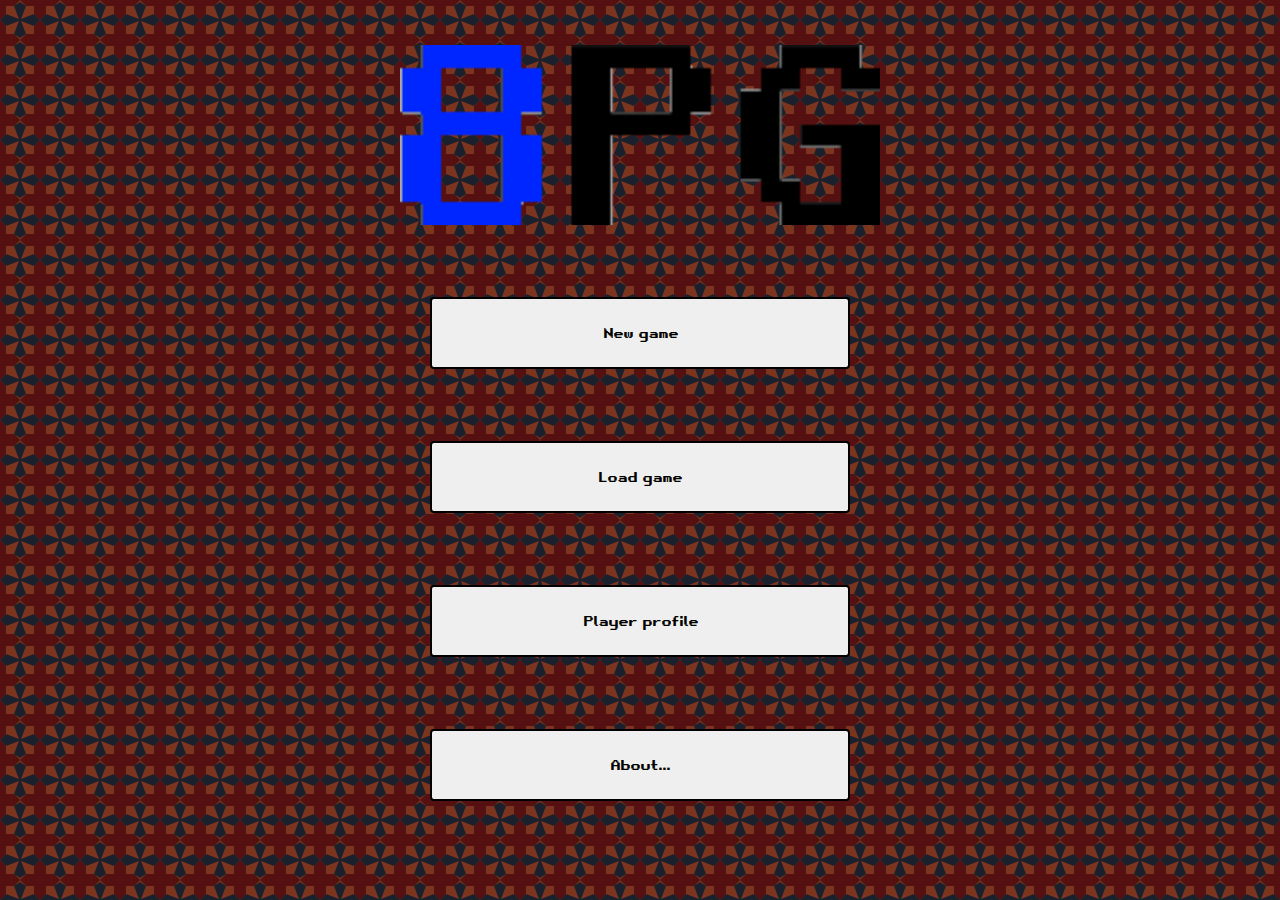
==== index.html @ e398733c "Add files via upload" ====
<!DOCTYPE html>
<html lang="en">
<head>
    <meta charset="UTF-8">
    <meta http-equiv="X-UA-Compatible" content="IE=edge">
    <meta name="viewport" content="width=device-width, initial-scale=1.0">
    <title>RPG</title>
    <link rel="stylesheet" type="text/css" href="css/style.css">
    <link rel="stylesheet" type="text/css" href="dep/animate.css/animate.min.css">
    <script src="dep/jquery/jquery-3.5.1.min.js"></script>
    <script src="dep/sweetalert2/sweetalert2@10.js"></script>
</head>
<body>
    <div id='main-menu' class='menu-screen animate__animated animate__fadeIn animate__faster'>
        <img id='game-logo' src='res/img/logo.png' alt='game-logo'>
        <div>
            <button class='main-button' id='new-game-button'>New game</button>
            <button class='main-button' id='load-game-button'>Load game</button>
            <button class='main-button' id='player-profile-button'>Player profile</button>
            <button class='main-button' id='about-button'>About...</button>
        </div>
    </div>

    <div id='new-game-screen' class='menu-screen animate__animated animate__fadeIn animate__faster'>
        <p class='main-title'>New game</p>
        <div class='content-box'>
            <div id='game-players'>
                <div class='player-box'>
                    <p class='player-name'>&nbsp;</p>
                </div>
                <div class='player-box'>
                    <p class='player-name'>&nbsp;AI</p>
                </div>
            </div>

            <div id='default-parameters'>
                <input id='default-parameters-check' type='checkbox' name='default-parameters' checked='checked'>
                <label for='default-parameters-check'>&nbsp;Play with default values</label>
            </div>

            <div id='extra-parameters' style='display:none;'>
                <div id='custom-parameters'>
                    <img class='info-icon' src='res/img/info.png' alt='info' height='20px'>
                    <label for='resources'>Resources</label>
                    <input class='parameter-slider' name='resources' type='range' min='-20' max='20' step='10' value='0'>
                    <label class='parameter-value' for='resources'>0%</label>
                    <img class='info-icon' src='res/img/info.png' alt='info' height='20px'>
                    <label for='resources'>Health</label>
                    <input class='parameter-slider' name='resources' type='range' min='-20' max='20' step='10' value='0'>
                    <label class='parameter-value' for='resources'>0%</label>
                </div>
                <hr class='divisory-line'>
                <div class='checked-parameter'>
                    <div style='display:flex;justify-content:left;align-items:center;'>
                        <input type='checkbox' id='technologies-developed'>
                        <label for='technologies-developed'>Technologies developed</label>
                    </div>
                    <img class='info-icon' src='res/img/info.png' alt='info' height='20px'>
                </div>
                <div class='checked-parameter'>
                    <div style='display:flex;justify-content:left;align-items:center;'>
                        <input type='checkbox' id='initial-reinforcements'>
                        <label for='initial-reinforcements'>Initial reinforcements</label>
                    </div>
                    <img class='info-icon' src='res/img/info.png' alt='info' height='20px'>
                </div>
            </div>
        </div>
        <div class='button-group'>
            <button class='back'>Back</button>
            <button id='new-file'>New file</button>
        </div>
    </div>

    <div id='load-game-screen' class='menu-screen animate__animated animate__fadeIn animate__faster'>
        <p class='main-title'>Load game</p>
        <div class='button-group'>
            <button class='back'>Back</button>
            <button id='load-file'>Load file</button>
        </div>
    </div>

    <div id='player-profile-screen' class='menu-screen animate__animated animate__fadeIn animate__faster'>
        <div class='content-box'>
            
        </div>
        <div class='button-group'>
            <button class='back'>Back</button>
            <button id='save-profile'>Save</button>
        </div>
    </div>

    <div id='about-screen' class='menu-screen animate__animated animate__fadeIn animate__faster'>
        <div class='content-box'>
            
        </div>
        <div class='button-group'>
            <button class='back'>Back</button>
        </div>
    </div>
</body>
<script type="text/javascript" src='js/index.js'></script>
<script type="text/javascript" src='js/game.js'></script>
</html>
---- css/style.css ----
/* Variables globales */

@font-face {
    font-family: 'Retro-Gaming';
    src: url(../res/font/Retro-Gaming.ttf);
}

* {
    font-family: 'Retro-Gaming';
}

body {
    min-width: 350px;
    max-width: 600px;
    margin: 0 auto 0 auto;
    background: url(../res/img/back.png);
}

input[type='checkbox'] {
    margin-left: 0;
}

/* Variables para index.html */

.content-box, .button-group button, .main-button {
    border: 2px solid black;
    border-radius: 4px;
}

.content-box {
    font-size: small;
    display: flex;
    flex-direction: column;
    background-color: white;
    margin: 0 5% 0 5%;
}

.main-title {
    color: white;
    font-size: x-large;
    margin: 5% auto 5% auto;
}

.save-entry {
    background-color: white;
    display: block;
    border: solid black 1px;
    border-radius: 3px;
    margin: 0 5% 2.5% 5%;
}

.save-entry:hover {
    background-color: thistle;
    -webkit-transition: all 0.5s ease;
    -moz-transition: all 0.5s ease;
    -o-transition: all 0.5s ease;
    transition: all 0.5s ease;
}

.button-group {
    display: flex;
    justify-content: center;
}

.button-group button {
    margin: 5% 5% 0 5%;
    width: 35%;
    height: 5vh;
}

.main-button {
    display: block;
    width: 70%;
    margin: 8vh 15% 8vh 15%;
    height: 8vh;
}

.main-button:hover, .back:hover, #new-file:hover, #load-file:hover, #save-profile:hover {
    background-color: lightslategray;
    -webkit-transition: all 0.5s ease;
    -moz-transition: all 0.5s ease;
    -o-transition: all 0.5s ease;
    transition: all 0.5s ease;
}

.delete-entry {
    background-color: white;
    color: red;
    border: none;
}

.menu-screen {
    background: transparent;
    display: flex;
    flex-direction: column;
    height: 100vh;
}

.player-box {
    border-top: 1px solid black;
    border-bottom: 1px solid black;
}

.checked-parameter, #default-parameters {
    display: flex;
    justify-content: space-between;
    align-items: center;
    margin: 2% 2% 2% 2%;
}

.parameter-value {
    text-align: center;
}

.divisory-line {
    border: 0.5px solid black;
    margin: 3% 0 3% 0;
}

#game-logo {
    width: 80%;
    height: 20%;
    margin: 5vh 10% 0 10%;
}

#default-parameters {
    justify-content: center;
    margin-bottom: 4%;
}

#custom-parameters {
    display: grid;
    grid-template-columns: 8% 37% 35% 20%;
    row-gap: 3px;
    align-items: center;
    padding: 2% 2% 0 2%;
}

#extra-parameters, #game-players {
    border: 1px solid black;
    border-radius: 4px;
    margin: 4%;
}

#extra-parameters, #default-parameters {
    margin-top: 0;
}

/* Variables para game.html */

.switch {
    font-size: 1em;
    padding: 1.5%;
    width: 50%;
    background-color: white;
    border: none;
    -webkit-transition: all 0.5s ease;
    -moz-transition: all 0.5s ease;
    -o-transition: all 0.5s ease;
    transition: all 0.5s ease;
}

.status-box {
    font-size: 0.8em;
    display: flex;
    justify-content: space-evenly;
    align-items: center;
    width: 33%;
}

.status-box div p {
    margin: 0;
}

.board-tile {
    background-image: url('../res/img/grass.png');
    background-size: cover;
    margin: 0;
}

.board-image{
    box-sizing: border-box;
    width: 100%;
    height: 100%;
}

.insight-box {
    display: flex;
    justify-content: flex-start;
    align-items: center;
    width: 100%;
}

.insight-icon {
    width: 15%;
    height: 90%;
}

.insight-box p {
    margin: 0;
    font-size: 0.9em;
}

.action-button {
    width: 100%;
    height: 50%;
    background-color: thistle;
}

.summary-icon {
    width: 30%;
    height: 65%;
}

.swal2-confirm.swal2-styled, .swal2-deny.swal2-styled, .swal2-cancel.swal2-styled {
    width: 100%;
}

.swal2-input {
    text-align: center;
    margin-bottom: 0;
}

#menu {
    background-color: thistle;
}

#screen-switch, #events-bar, #status-bar, #insight, #game-buttons, #insight-2, #game-buttons-2, #crafting-info {
    display: flex;
    justify-content: space-between;
    background-color: white;
    border: solid black 1px;
    border-radius: 4px;
}

/* #upper-bar {
    position: fixed;
    top: 0;
    width: 100%;
} */

#status-mana {
    border-left: 2px black solid;
    border-right: 2px black solid;
}

#events-bar {
    min-height: 50px;
}

#events-list {
    width: 66.15%;
    border-right: 2px black solid;
    padding-left: 2px;
    resize: vertical;
    min-height: 51px;
    max-height: 170px;
}

#end-turn {
    width: 33.3%;
    height: 100%;
    min-height: 57px;
}

#board-screen {
    padding-top: 5%;
    background-image: url('../res/img/background-game.png');
    background-size: cover;
}

#board {
    display: grid;
    width: 90%;
    max-width: 500px;
    margin: 0 auto 5% auto;
    grid-template-columns: 1fr 1fr 1fr;
}

#lower-bar, #lowest-bar, #crafting-cost {
    display: flex;
    justify-content: center;
}

/* #lowest-bar, #lower-bar {
    position: fixed;
    bottom: 0;
    width: 100%;
} */

#insight, #insight-2 {
    background-size: cover;
    flex-direction: column;
    width: 65%;
}

#title-box, #crafting-cost {
    display: flex;
    justify-content: space-between;
    align-items: center;
}

#title {
    margin: 2%;
    width: 100%;
}

#stamina-score {
    font-size: 0.9em;
    margin: 0;
    margin-right: 2%;
}

#powerups-list {
    margin: 2% 2%;
    width: 60%;
}

#powerups-cast {
    height: 70%;
    width: 25%;
    background-color: thistle;
}

#game-buttons, #game-buttons-2 {
    display: inline;
    width: 35%;
}

#reinforcements-list {
    width: 70%;
}

#upgrade-screen {
    display: none;
}

#crafting-list {
    -webkit-appearance: menulist-textfield;
    border: 1px solid black;
    border-radius: 4px;
    font-size: 1.05em;
    width: 100%;
    padding: 1.5%;
}

#crafting-description {
    display: flex;
    flex-direction: column;
    width: 60%;
}

#crafting-description-p {
    margin: 5%;
    font-size: 0.8em;
    height: 75%;
}

#crafting-summary-unit {
    display: flex;
    justify-content: space-evenly;
    align-items: center;
    height: 25%;
    border-top: 1px solid black;
    box-sizing: border-box;
}

#crafting-summary-unit p {
    font-size: 0.9em;
    margin: 0;
}

#crafting-data {
    display: flex;
    flex-direction: column;
    align-items: center;
    width: 40%;
    border-left: 1px solid black;
}

#crafting-data button {
    width: 90%;
    height: 20%;
    margin-bottom: 5%;
}

#crafting-portrait {
    width: 80%;
    height: 55%;
    margin-top: 5%;
}

#crafting-cost {
    font-size: 0.9em;
    justify-content: center;
    height: 25%;
}

#crafting-cost img {
    width: 20%;
    height: 60%;
}

/* @media screen and (max-width: 480px) {
    #crafting-list {

    }
} */
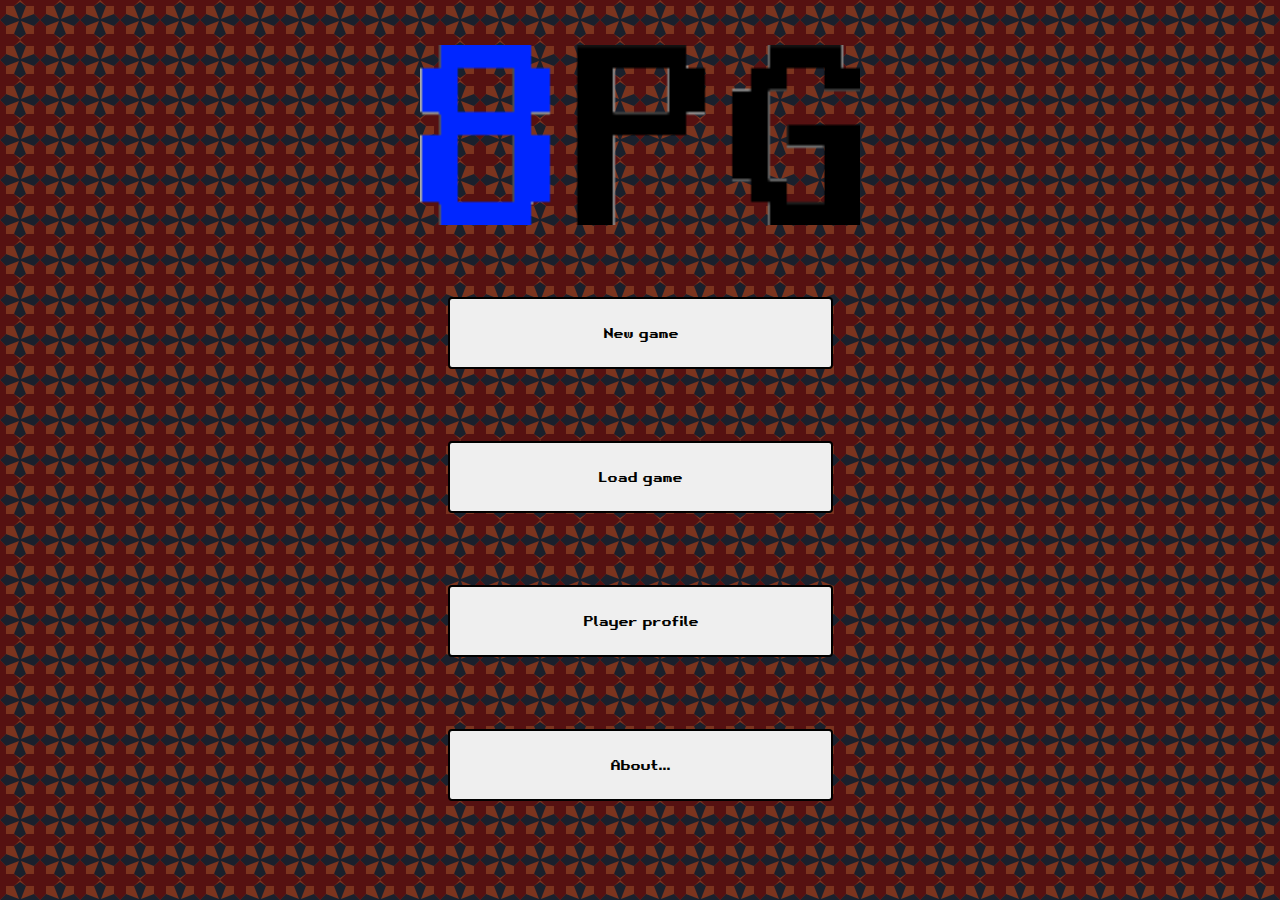
==== commit 4ce5184b: "Alpha v0.2 - Mejor modularización - Perfiles, guardado y cargado - Opciones personalizadas de partid" ====
--- a/index.html
+++ b/index.html
@@ -4,8 +4,8 @@
     <meta charset="UTF-8">
     <meta http-equiv="X-UA-Compatible" content="IE=edge">
     <meta name="viewport" content="width=device-width, initial-scale=1.0">
-    <title>RPG</title>
-    <link rel="stylesheet" type="text/css" href="css/style.css">
+    <title>8PG</title>
+    <link rel="stylesheet" type="text/css" href="css/index.css">
     <link rel="stylesheet" type="text/css" href="dep/animate.css/animate.min.css">
     <script src="dep/jquery/jquery-3.5.1.min.js"></script>
     <script src="dep/sweetalert2/sweetalert2@10.js"></script>
@@ -26,10 +26,18 @@
         <div class='content-box'>
             <div id='game-players'>
                 <div class='player-box'>
-                    <p class='player-name'>&nbsp;</p>
+                    <p class='player-name' style='color:red'>&nbsp;No profile created</p>
+                    <select id='player-bonus'>
+                        <option>No bonus</option>
+                    </select>
                 </div>
                 <div class='player-box'>
                     <p class='player-name'>&nbsp;AI</p>
+                    <select id='ai-difficulty'>
+                        <option>Easy</option>
+                        <option>Medium</option>
+                        <option>Hard</option>
+                    </select>
                 </div>
             </div>
 
@@ -37,32 +45,64 @@
                 <input id='default-parameters-check' type='checkbox' name='default-parameters' checked='checked'>
                 <label for='default-parameters-check'>&nbsp;Play with default values</label>
             </div>
-
+            
             <div id='extra-parameters' style='display:none;'>
+                <div id='victory-modes'>
+                    <div id='victory-main'>
+                        <label>Victory mode:</label>
+                        <select id='victory-list'>
+                            <option>Conquest</option>
+                            <option>Annihilation</option>
+                            <option>Prosperity</option>
+                            <option>Tech race</option>
+                        </select>
+                    </div>
+                    <p id='victory-description'></p>
+                </div>
+                <hr class='divisory-line'>
                 <div id='custom-parameters'>
-                    <img class='info-icon' src='res/img/info.png' alt='info' height='20px'>
+                    <img class='info-icon' src='res/img/info.png' alt='info' width='20px'>
+                    <label for='board-size'>Board size</label>
+                    <select id='board-size'>
+                        <option>Small</option>
+                        <option>Medium</option>
+                        <option>Large</option>
+                    </select>
+                    <label id='board-size-value'></label>
+                    <img class='info-icon' src='res/img/info.png' alt='info' width='20px'>
                     <label for='resources'>Resources</label>
-                    <input class='parameter-slider' name='resources' type='range' min='-20' max='20' step='10' value='0'>
+                    <input id='resources-slider' class='parameter-slider' name='resources' type='range' min='-50' max='50' step='10' value='0'>
                     <label class='parameter-value' for='resources'>0%</label>
-                    <img class='info-icon' src='res/img/info.png' alt='info' height='20px'>
+                    <img class='info-icon' src='res/img/info.png' alt='info' width='20px'>
                     <label for='resources'>Health</label>
-                    <input class='parameter-slider' name='resources' type='range' min='-20' max='20' step='10' value='0'>
+                    <input id='health-slider' class='parameter-slider' name='resources' type='range' min='-50' max='50' step='10' value='0'>
                     <label class='parameter-value' for='resources'>0%</label>
                 </div>
                 <hr class='divisory-line'>
                 <div class='checked-parameter'>
-                    <div style='display:flex;justify-content:left;align-items:center;'>
+                    <img class='info-icon' src='res/img/info.png' alt='info' width='20px'>
+                    <div class='parameter-main'>
                         <input type='checkbox' id='technologies-developed'>
                         <label for='technologies-developed'>Technologies developed</label>
                     </div>
-                    <img class='info-icon' src='res/img/info.png' alt='info' height='20px'>
                 </div>
                 <div class='checked-parameter'>
-                    <div style='display:flex;justify-content:left;align-items:center;'>
-                        <input type='checkbox' id='initial-reinforcements'>
-                        <label for='initial-reinforcements'>Initial reinforcements</label>
+                    <img class='info-icon' src='res/img/info.png' alt='info' width='20px'>
+                    <div class='parameter-main'>
+                        <input type='checkbox' id='initial-units'>
+                        <label for='initial-units'>Army:&nbsp;</label>
+                        <input id='initial-units-amount' type='number' min='1' max='10' value='1' step='1'>
+                        <select id='initial-units-type'></select>
                     </div>
-                    <img class='info-icon' src='res/img/info.png' alt='info' height='20px'>
+                </div>
+                <div class='checked-parameter'>
+                    <img class='info-icon' src='res/img/info.png' alt='info' width='20px'>
+                    <div class='parameter-main'>
+                        <input type='checkbox' id='initial-powerups'>
+                        <label for='initial-powerups'>Powerups:&nbsp;</label>
+                        <input id='initial-powerups-amount' type='number' min='1' max='10' value='1' step='1'>
+                        <select id='initial-powerups-type'></select>
+                    </div>
                 </div>
             </div>
         </div>
@@ -81,18 +121,30 @@
     </div>
 
     <div id='player-profile-screen' class='menu-screen animate__animated animate__fadeIn animate__faster'>
+        <p class='main-title'>Player profile</p>
         <div class='content-box'>
-            
+            <select id='profile-list'></select>
+            <div id='profile-stats'>
+                <p id='games-played'></p>
+                <p id='games-won'></p>
+            </div>
+            <div id='profile-box'>
+                <input id='profile-name-input' type='text'>
+                <button id='add-profile'>New player</button>
+                <button id='change-name'>Change name</button>
+                <button id='delete-profile'>Delete player</button>
+            </div>
         </div>
         <div class='button-group'>
             <button class='back'>Back</button>
-            <button id='save-profile'>Save</button>
+            <button id='save-profile'>Choose</button>
         </div>
     </div>
 
     <div id='about-screen' class='menu-screen animate__animated animate__fadeIn animate__faster'>
+        <p class='main-title'>About 8PG</p>
         <div class='content-box'>
-            
+            <p>8PG was developed by Ramiro Yaben</p>
         </div>
         <div class='button-group'>
             <button class='back'>Back</button>
@@ -100,5 +152,4 @@
     </div>
 </body>
 <script type="text/javascript" src='js/index.js'></script>
-<script type="text/javascript" src='js/game.js'></script>
 </html>--- a/css/index.css
+++ b/css/index.css
@@ -0,0 +1,236 @@
+/* Variables globales */
+
+@font-face {
+    font-family: 'Retro-Gaming';
+    src: url(../res/font/Retro-Gaming.ttf);
+}
+
+* {
+    font-family: 'Retro-Gaming';
+}
+
+input[type='checkbox'] {
+    margin-left: 0;
+}
+
+.swal2-popup {
+    max-width: 480px;
+}
+
+/* Variables para index.html */
+
+body {
+    min-width: 380px;
+    max-width: 550px;
+    width: 100%;
+    margin: auto;
+    background: url(../res/img/back.png);
+}
+
+.content-box, .button-group button, .main-button {
+    border: 2px solid black;
+    border-radius: 4px;
+}
+
+.content-box {
+    font-size: small;
+    display: flex;
+    flex-direction: column;
+    background-color: white;
+    margin: 0 5% 0 5%;
+}
+
+.main-title {
+    color: white;
+    font-size: x-large;
+    margin: 5% auto 5% auto;
+}
+
+.save-entry {
+    background-color: white;
+    display: block;
+    border: solid black 1px;
+    border-radius: 3px;
+    margin: 0 5% 2.5% 5%;
+}
+
+.save-entry:hover {
+    background-color: thistle;
+    -webkit-transition: all 0.5s ease;
+    -moz-transition: all 0.5s ease;
+    -o-transition: all 0.5s ease;
+    transition: all 0.5s ease;
+}
+
+.button-group {
+    display: flex;
+    justify-content: center;
+}
+
+.button-group button {
+    margin: 5% 5% 0 5%;
+    width: 35%;
+    height: 35px;
+}
+
+.main-button {
+    display: block;
+    width: 70%;
+    margin: 8vh 15% 8vh 15%;
+    height: 8vh;
+}
+
+.main-button:hover, .back:hover, #new-file:hover, #load-file:hover, #save-profile:hover {
+    background-color: lightslategray;
+    -webkit-transition: all 0.5s ease;
+    -moz-transition: all 0.5s ease;
+    -o-transition: all 0.5s ease;
+    transition: all 0.5s ease;
+}
+
+.delete-entry {
+    background-color: white;
+    color: red;
+    border: none;
+}
+
+.menu-screen {
+    background: transparent;
+    display: flex;
+    flex-direction: column;
+    height: 100vh;
+}
+
+.player-box {
+    display: flex;
+    justify-content: space-between;
+    align-items: center;
+    border-top: 1px solid black;
+    border-bottom: 1px solid black;
+}
+
+.checked-parameter, #default-parameters, #victory-main {
+    display: flex;
+    justify-content: left;
+    align-items: center;
+    margin: 2%;
+}
+
+.parameter-main {
+    display: flex;
+    justify-content: left;
+    align-items: center;
+    margin-left: 8px;
+}
+
+.parameter-value, #board-size-value {
+    text-align: center;
+}
+
+.divisory-line {
+    border: 0.5px solid black;
+    margin: 3% 0 3% 0;
+}
+
+#game-logo {
+    width: 80%;
+    height: 20%;
+    margin: 5vh 10% 0 10%;
+}
+
+#player-bonus, #ai-difficulty {
+    width: 40%;
+    margin-right: 6px;
+}
+
+#victory-main {
+    display: flex;
+    justify-content: space-evenly;
+    margin-bottom: 1%;
+}
+
+#victory-list {
+    width: 56%;
+}
+
+#victory-description {
+    width: 92%;
+    height: 50px;
+    margin: 2% 4% 0 4%;
+}
+
+#default-parameters {
+    justify-content: center;
+    margin-bottom: 4%;
+}
+
+#custom-parameters {
+    display: grid;
+    grid-template-columns: 28px 37% 35% 20%;
+    row-gap: 7px;
+    align-items: center;
+    padding: 0 2% 0 2%;
+}
+
+#extra-parameters, #game-players {
+    border: 1px solid black;
+    border-radius: 4px;
+    margin: 4%;
+}
+
+#extra-parameters, #default-parameters {
+    margin-top: 0;
+}
+
+#initial-units-amount, #initial-powerups-amount {
+    font-size: 0.8em;
+    width: 35px;
+}
+
+#initial-units-type, #initial-powerups-type {
+    font-size: 0.95em;
+    width: 110px;
+}
+
+#profile-box {
+    display: flex;
+    flex-wrap: wrap;
+    margin: 4%;
+    justify-content: space-between;
+}
+
+#add-profile, #change-name, #delete-profile {
+    width: 33.33%;
+    height: 50px;
+}
+
+#add-profile {
+    background-color: lightgreen;
+}
+
+#change-name {
+    background-color: lightyellow;
+}
+
+#delete-profile {
+    background-color: lightsalmon;
+}
+
+#profile-name-input {
+    width: 100%;
+    height: 30px;
+}
+
+#profile-list {
+    margin: 4% 4% 0 4%;
+    font-size: large;
+    text-align-last: center;
+    padding: 1%;
+}
+
+#profile-stats {
+    display: flex;
+    justify-content: space-around;
+    margin: 0 4% 0 4%;
+    border: 1px solid black;
+}